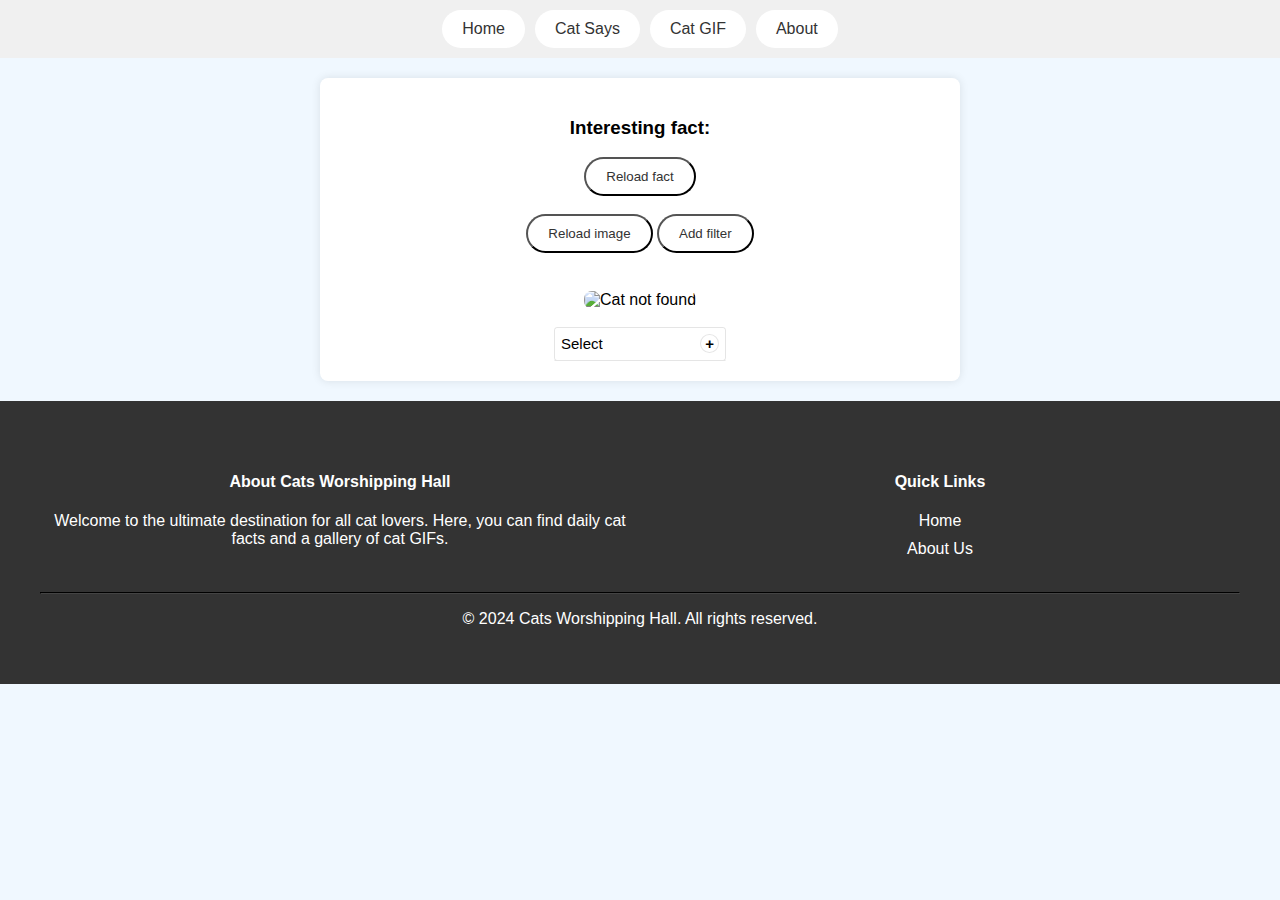
==== index.html @ c913c5a0 "Update index.html" ====
<!DOCTYPE html>
<html lang="en">

<head>
    <!-- Basic Meta Tags -->
    <meta charset="UTF-8">
    <meta name="viewport" content="width=device-width, initial-scale=1.0">
    <meta name="description" content="Cats Worshipping Hall is a website deticated for cats.">
    <meta name="keywords" content="cats, cats, cats">
    <meta name="author" content="Coding4hours">
    
    <!-- Open Graph Meta Tags for Social Media -->
    <meta property="og:title" content="Cats Worshipping Hall">
    <meta property="og:description" content="Cats Worshipping Hall is a website deticated for cats.">
    <meta property="og:image" content="https://pusheen-cat.pages.dev/icon.png">
    <meta property="og:url" content="https://pusheen-cat.pages.dev">
    <meta property="og:type" content="website">

    <!-- Twitter Card Meta Tags -->
    <meta name="twitter:card" content="summary_large_image">
    <meta name="twitter:title" content="Cats Worshipping Hall">
    <meta name="twitter:description" content="Cats Worshipping Hall is a website deticated for cats.">
    <meta name="twitter:image" content="https://pusheen-cat.pages.dev/icon.png">

    <!-- Google Tags -->
    <meta name="google-site-verification" content="li3uvddi5KRcLI5mDGVvh0JyTb4GWzeVOTxN8HOY4VY" />
    <script async src="https://www.googletagmanager.com/gtag/js?id=G-9XE2V84C0H"></script>
    <script>
      window.dataLayer = window.dataLayer || [];
      function gtag(){dataLayer.push(arguments);}
      gtag('js', new Date());

      gtag('config', 'G-9XE2V84C0H');
    </script>
    
    <!-- Stuff -->
    <title>Cats Worshipping Hall</title>
    <script src="//cdnjs.cloudflare.com/ajax/libs/jquery/2.1.3/jquery.min.js" defer></script>
    <script src="https://cdn.jsdelivr.net/npm/sweetalert2@11" defer></script>
    <script src="multiselect.js" defer></script>
    <script src="scriptstuf.js" defer></script>
    <script src="register-sw.js" defer></script>
    <link rel="stylesheet" href="style.css" media="print" onload="this.media='all'">
    <link rel="manifest" href="manifest.json"/>  
    <script type="application/ld+json">
        {
          "@context": "https://schema.org",
          "@graph": [
            {
              "@type": "BreadcrumbList",
              "itemListElement": [
                {
                  "@type": "ListItem",
                  "position": 1,
                  "name": "Home",
                  "item": "https://www.catsworshipinghall.com/"
                },
                {
                  "@type": "ListItem",
                  "position": 2,
                  "name": "About",
                  "item": "https://www.catsworshipinghall.com/about.html"
                }
              ]
            },
            {
              "@type": "FAQPage",
              "mainEntity": [
                {
                  "@type": "Question",
                  "name": "What is the Cats WorshiPping Hall?",
                  "acceptedAnswer": {
                    "@type": "Answer",
                    "text": "The Cats Worshipping Hall is a website completly dedicated to cats."
                  }
                },
                {
                  "@type": "Question",
                  "name": "How does the Cats Worshipping Hall earn money?",
                  "acceptedAnswer": {
                    "@type": "Answer",
                    "text": "The Cats Worshipping Hall doesn't earn any money."
                  }
                }
              ]
            }
          ]
        }
    </script>
    
</head>

<body>
    <div class="pill-nav navbar">
        <a href="/index.html">Home</a>
        <a href="/#say">Cat Says</a>
        <a href="/#gif">Cat GIF</a>
        <a href="/about.html">About</a>
    </div>
    <center class="content">
        <h3 onload="fetch('https://meowfacts.herokuapp.com/') .then(response => response.json()) .then(data => document.getElementById('factEl').textContent = 'Interesting fact: ' + data.data[0]) .catch(console.error);" id="factEl">Interesting fact:</h3>
        <button onclick="fetch('https://meowfacts.herokuapp.com/') .then(response => response.json()) .then(data => document.getElementById('factEl').textContent = 'Interesting fact: ' + data.data[0]) .catch(console.error);">Reload fact</button>
        <br>
        <br>
        <button
            onclick="reloadImage();">Reload image</button>
        <button
            onclick="var a =prompt('choose a filter. eg. mono, negate, custom. see. cataas.com/'); document .getElementById('img').src='https://cataas.com/cat?filter=' + a;">Add
            filter</button>

        <br>
        <br>
        <img id="img" height="25%" width="25%" alt="Cat not found" src="https://cataas.com/cat" loading="lazy"></img>
        <br>
        <br>
        <center>
        <div class="multiselect" id="countries" multiple="multiple" data-target="multi-0">
            <div class="title noselect">
                <span class="text">Select</span>
                <span class="close-icon">&times;</span>
                <span class="expand-icon">&plus;</span>
            </div>
            <div class="container" id="options1">

            </div>
        </div>
        </center>
    </center>
    <center style="display: none" id="gif" class="content">
        <button
        onclick="reloadGif();">Reload GIF</button>
        <br>
        <br>
        <img height="50%" width="50%" id="gifImg" src="https://cataas.com/cat/gif" loading="lazy">
    </center>
    <center style="display: none" id="say" class="content">
        <button onclick='catSays();'>Change the saying</button>
        <br>
        <br>
        <img height="25%" width="25%" id="says" src="https://cataas.com/cat/says/hello" loading="lazy">
    </center>
    <footer style="background-color: #333; color: #fff; padding: 20px 0; text-align: center;">
        <div style="max-width: 1200px; margin: 0 auto; padding: 20px;">
            <div style="display: flex; justify-content: space-around; flex-wrap: wrap;">

                <!-- About Section -->
                <div style="flex: 1; min-width: 200px; margin: 10px;">
                    <h4>About Cats Worshipping Hall</h4>
                    <p>Welcome to the ultimate destination for all cat lovers. Here, you can find daily cat facts and a gallery of cat GIFs.</p>
                </div>

                <!-- Quick Links Section -->
                <div style="flex: 1; min-width: 200px; margin: 10px;">
                    <h4>Quick Links</h4>
                    <ul style="list-style: none; padding: 0;">
                        <li style="margin-bottom: 10px;"><a href="/index.html" style="color: #fff; text-decoration: none;">Home</a></li>
                        <li><a href="/about.html" style="color: #fff; text-decoration: none;">About Us</a></li>
                    </ul>
                </div>

            </div>
            <hr style="border-color: #444;">
            <p>&copy; 2024 Cats Worshipping Hall. All rights reserved.</p>
        </div>
    </footer>
</body>

</html>
---- style.css ----
/* Reset and basic styling */
body {
    font-family: Arial, sans-serif;
    background-color: aliceblue;
    margin: 0;
    padding: 0;
}

/* Navigation bar */
.pill-nav {
    display: flex;              /* Use Flexbox layout */
    justify-content: center;    /* Center items horizontally */
    gap: 10px;                  /* Add spacing between items (optional) */
    padding: 10px;              /* Optional padding */
    background-color: #f0f0f0;  /* Optional background color */
}

.pill-nav a {
    text-decoration: none; /* Remove underline from links */
    color: #333;           /* Set link color */
    padding: 10px 20px;   /* Add padding inside each link */
    border-radius: 20px;  /* Optional rounded corners */
    background-color: #fff; /* Optional background color for links */
    transition: background-color 0.3s; /* Smooth background color transition */
}

.pill-nav a:hover {
    background-color: #ddd; /* Change background color on hover */
}


/* Content styling */
.content {
    text-align: center;
    padding: 20px;
    background-color: #ffffff;
    margin: 20px auto;
    border-radius: 8px;
    box-shadow: 0 0 10px rgba(0, 0, 0, 0.1);
    max-width: 600px;
}

.content img {
    max-width: 100%;
    height: auto;
    border-radius: 8px;
    margin-top: 20px;
}

.content button {
    color: #333;           /* Set link color */
    padding: 10px 20px;   /* Add padding inside each link */
    border-radius: 20px;  /* Optional rounded corners */
    background-color: #fff; /* Optional background color for links */
    transition: background-color 0.3s; /* Smooth background color transition */
}

.content button:hover {
    background-color: #ddd; /* Change background color on hover */
}

/* Dropdown styling */
.dropdown {
    margin-top: 20px;
}

.dropdown select {
    padding: 10px;
    font-size: 16px;
    border-radius: 4px;
    border: 1px solid #ccc;
}

/* Multiselect styling */
.multiselect {
    width: 170px;
    font-size: 15px;
    padding-bottom: 4px;
    border-radius: 3px;
    border: 1px solid rgba(0, 0, 0, 0.1);
    transition: 0.2s;
    outline: none;
}

.multiselect:hover {
    border: 1px solid rgba(0, 0, 0, 0.3);
}

.multiselect.active {
    border-bottom-left-radius: 0px;
    border-bottom-right-radius: 0px;
    border-bottom: 1px solid transparent;
}

.multiselect > .title {
    cursor: pointer;
    height: 16px;
    padding: 6px;
}

.multiselect > .title > .text {
    max-width: 130px;
    max-height: 25px;
    display: block;
    float: left;
    overflow: hidden;
    line-height: 1.3em;
}

.multiselect > .title > .expand-icon,
.multiselect > .title > .close-icon {
    float: right;
    border-radius: 50%;
    padding: 0 4px;
    border: 1px solid rgba(0, 0, 0, 0.1);
    font-weight: 700;
    transition: 0.2s;
    display: none;
}

.multiselect.selection > .title > .expand-icon {
    display: none;
}

.multiselect > .title > .expand-icon,
.multiselect.selection > .title > .close-icon {
    display: block;
}

.multiselect > .title > .close-icon:hover {
    border: 1px solid rgba(0, 0, 0, 0.3);
    background: rgb(203, 32, 32);
    color: #fff;
}

.multiselect > .container {
    max-height: 200px;
    overflow: auto;
    margin-top: 4px;
    margin-left: -1px;
    width: 170px;
    transition: 0.2s;
    position: absolute;
    z-index: 99;
    background: #fff;
    border: 1px solid transparent;
    border-top: 1px solid rgba(0, 0, 0, 0.1);
}

.multiselect.active > .container {
    border: 1px solid rgba(0, 0, 0, 0.1);
    border-bottom-left-radius: 3px;
    border-bottom-right-radius: 3px;
    border-top: 0;
}

.multiselect:hover > .container {
    border-top-color: rgba(0, 0, 0, 0.3);
}

.multiselect.active:hover > .container {
    border-color: rgba(0, 0, 0, 0.3);
}

.multiselect > .container > option {
    display: none;
    padding: 5px;
    cursor: pointer;
    transition: 0.2s;
    border-top: 1px solid transparent;
    border-bottom: 1px solid transparent;
}

.multiselect > .container > option.selected {
    background: rgb(122, 175, 233);
    border-top: 1px solid rgba(0, 0, 0, 0.1);
    border-bottom: 1px solid rgba(0, 0, 0, 0.1);
    color: #fff;
}

.multiselect > .container > option:hover {
    background: rgba(0, 0, 0, 0.1);
    color: #000;
}

.multiselect.active > .container > option {
    display: block;
}
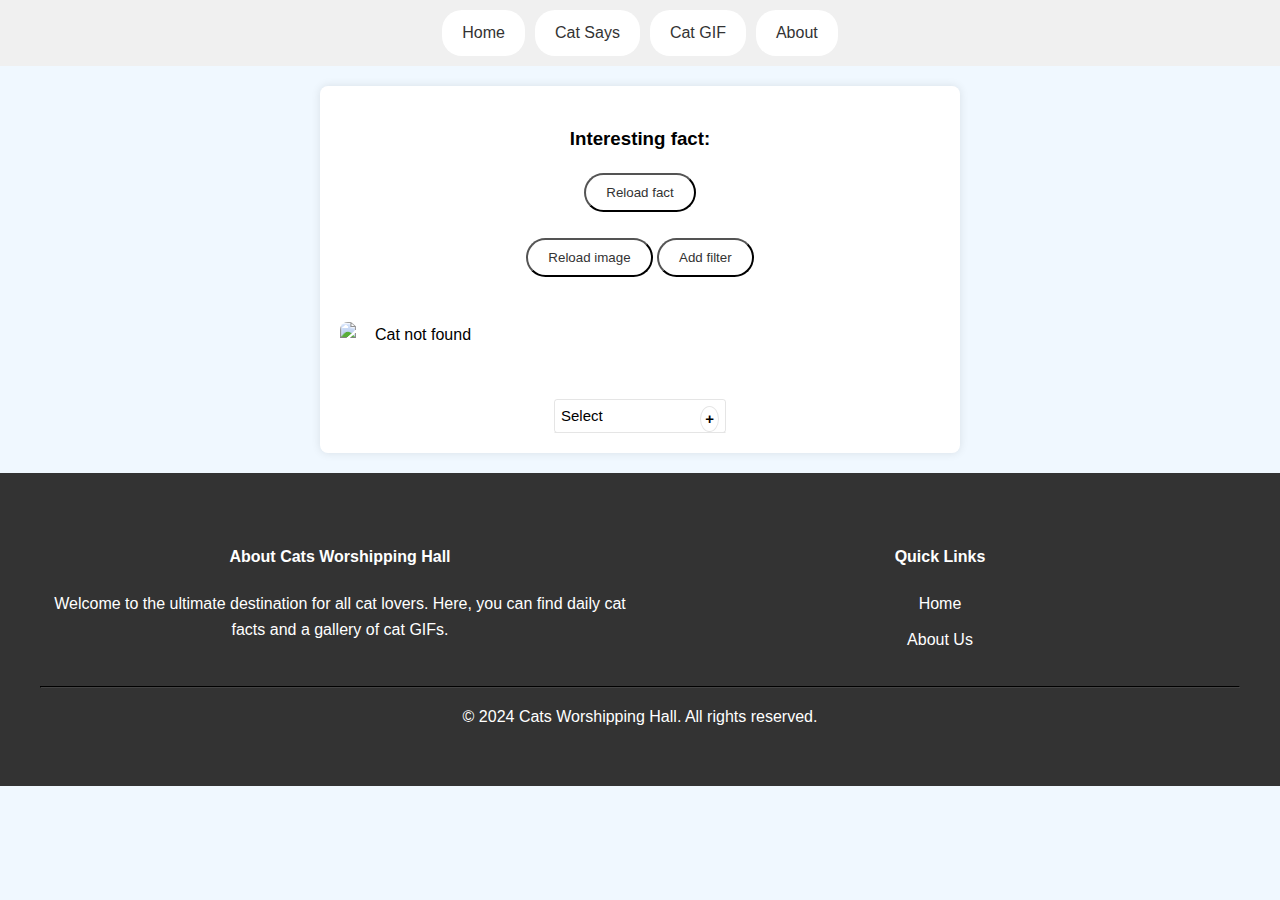
==== commit 0ddfcbe9: "Update index.html" ====
--- a/index.html
+++ b/index.html
@@ -24,7 +24,7 @@
 
     <!-- Google Tags -->
     <meta name="google-site-verification" content="li3uvddi5KRcLI5mDGVvh0JyTb4GWzeVOTxN8HOY4VY" />
-    <script async src="https://www.googletagmanager.com/gtag/js?id=G-9XE2V84C0H"></script>
+    <script rel="preconnect" async src="https://www.googletagmanager.com/gtag/js?id=G-9XE2V84C0H"></script>
     <script>
       window.dataLayer = window.dataLayer || [];
       function gtag(){dataLayer.push(arguments);}
@@ -110,7 +110,7 @@
 
         <br>
         <br>
-        <img id="img" height="25%" width="25%" alt="Cat not found" src="https://cataas.com/cat" loading="lazy"></img>
+        <img id="img" alt="Cat not found" src="https://cataas.com/cat" loading="lazy" style="width: 25%; height: 25%;">
         <br>
         <br>
         <center>
@@ -131,13 +131,13 @@
         onclick="reloadGif();">Reload GIF</button>
         <br>
         <br>
-        <img height="50%" width="50%" id="gifImg" src="https://cataas.com/cat/gif" loading="lazy">
+        <img style="width: 50%; height: 50%;" id="gifImg" src="https://cataas.com/cat/gif" loading="lazy">
     </center>
     <center style="display: none" id="say" class="content">
         <button onclick='catSays();'>Change the saying</button>
         <br>
         <br>
-        <img height="25%" width="25%" id="says" src="https://cataas.com/cat/says/hello" loading="lazy">
+        <img style="width: 25%; height: 25%;" id="says" src="https://cataas.com/cat/says/hello" loading="lazy">
     </center>
     <footer style="background-color: #333; color: #fff; padding: 20px 0; text-align: center;">
         <div style="max-width: 1200px; margin: 0 auto; padding: 20px;">
--- a/style.css
+++ b/style.css
@@ -4,30 +4,30 @@
     background-color: aliceblue;
     margin: 0;
     padding: 0;
+    line-height: 1.6; /* Improves text readability */
 }
 
 /* Navigation bar */
 .pill-nav {
-    display: flex;              /* Use Flexbox layout */
-    justify-content: center;    /* Center items horizontally */
-    gap: 10px;                  /* Add spacing between items (optional) */
-    padding: 10px;              /* Optional padding */
-    background-color: #f0f0f0;  /* Optional background color */
+    display: flex;              
+    justify-content: center;    
+    gap: 10px;                  
+    padding: 10px;              
+    background-color: #f0f0f0;  
 }
 
 .pill-nav a {
-    text-decoration: none; /* Remove underline from links */
-    color: #333;           /* Set link color */
-    padding: 10px 20px;   /* Add padding inside each link */
-    border-radius: 20px;  /* Optional rounded corners */
-    background-color: #fff; /* Optional background color for links */
-    transition: background-color 0.3s; /* Smooth background color transition */
+    text-decoration: none;      
+    color: #333;               
+    padding: 10px 20px;         
+    border-radius: 20px;       
+    background-color: #fff;    
+    transition: background-color 0.3s; 
 }
 
 .pill-nav a:hover {
-    background-color: #ddd; /* Change background color on hover */
+    background-color: #ddd;     
 }
-
 
 /* Content styling */
 .content {
@@ -38,25 +38,29 @@
     border-radius: 8px;
     box-shadow: 0 0 10px rgba(0, 0, 0, 0.1);
     max-width: 600px;
+    width: 100%;  /* Ensures the content takes full width of the container */
+    min-height: 300px; /* Reserve space to prevent shifts when content loads */
 }
 
 .content img {
     max-width: 100%;
-    height: auto;
+    height: auto;  
     border-radius: 8px;
     margin-top: 20px;
+    display: block;  /* Removes inline-block spacing issue */
+    max-height: 300px; /* Define max height to maintain aspect ratio */
 }
 
 .content button {
-    color: #333;           /* Set link color */
-    padding: 10px 20px;   /* Add padding inside each link */
-    border-radius: 20px;  /* Optional rounded corners */
-    background-color: #fff; /* Optional background color for links */
-    transition: background-color 0.3s; /* Smooth background color transition */
+    color: #333;        
+    padding: 10px 20px; 
+    border-radius: 20px; 
+    background-color: #fff;
+    transition: background-color 0.3s; 
 }
 
 .content button:hover {
-    background-color: #ddd; /* Change background color on hover */
+    background-color: #ddd; 
 }
 
 /* Dropdown styling */
@@ -69,6 +73,7 @@
     font-size: 16px;
     border-radius: 4px;
     border: 1px solid #ccc;
+    width: 100%;  /* Ensures full width in its container */
 }
 
 /* Multiselect styling */
@@ -87,8 +92,8 @@
 }
 
 .multiselect.active {
-    border-bottom-left-radius: 0px;
-    border-bottom-right-radius: 0px;
+    border-bottom-left-radius: 0;
+    border-bottom-right-radius: 0;
     border-bottom: 1px solid transparent;
 }
 
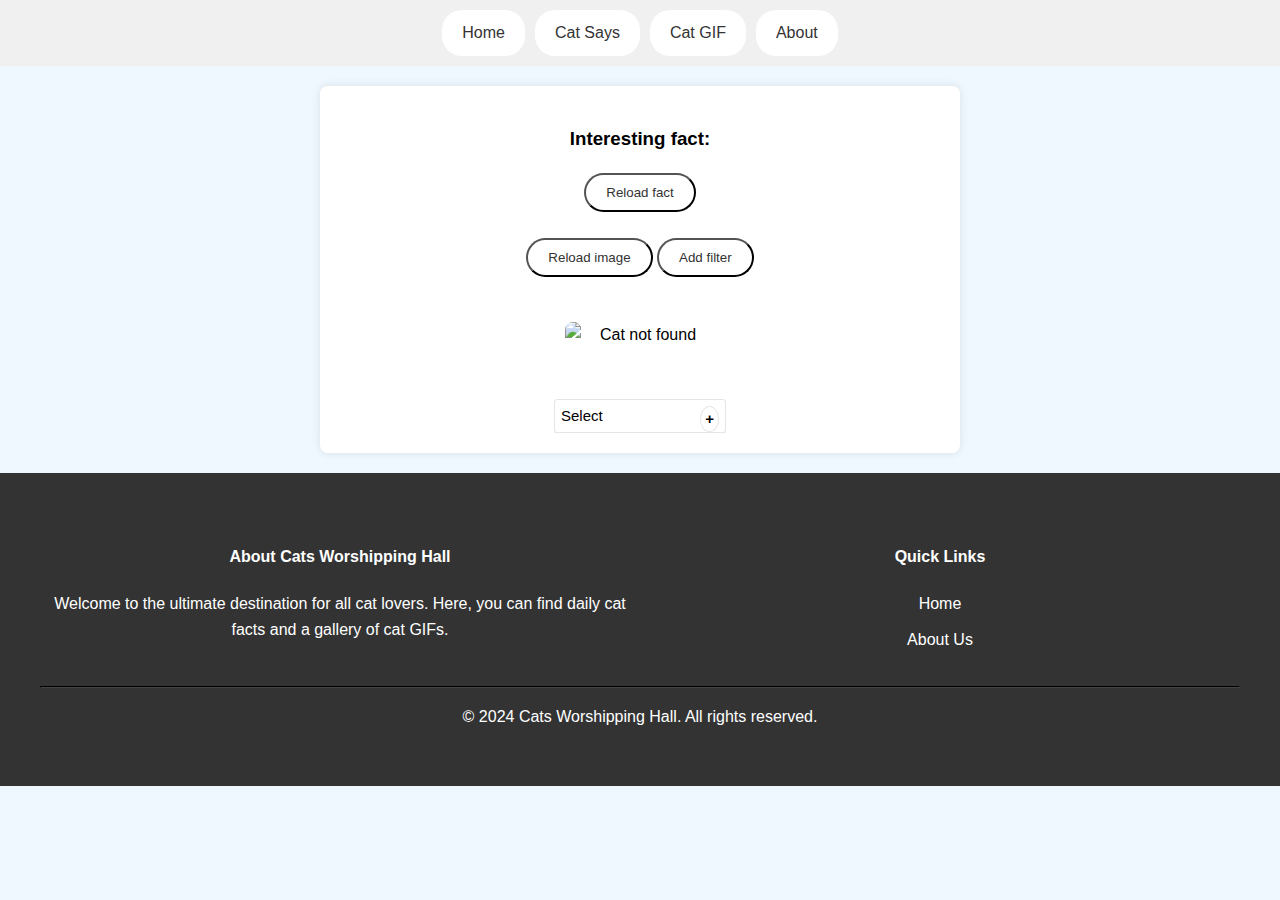
==== commit 83bc15d5: "Update index.html" ====
--- a/index.html
+++ b/index.html
@@ -24,7 +24,7 @@
 
     <!-- Google Tags -->
     <meta name="google-site-verification" content="li3uvddi5KRcLI5mDGVvh0JyTb4GWzeVOTxN8HOY4VY" />
-    <script rel="preconnect" async src="https://www.googletagmanager.com/gtag/js?id=G-9XE2V84C0H"></script>
+    <script async src="https://www.googletagmanager.com/gtag/js?id=G-9XE2V84C0H"></script>
     <script>
       window.dataLayer = window.dataLayer || [];
       function gtag(){dataLayer.push(arguments);}
@@ -98,8 +98,8 @@
         <a href="/about.html">About</a>
     </div>
     <center class="content">
-        <h3 onload="fetch('https://meowfacts.herokuapp.com/') .then(response => response.json()) .then(data => document.getElementById('factEl').textContent = 'Interesting fact: ' + data.data[0]) .catch(console.error);" id="factEl">Interesting fact:</h3>
-        <button onclick="fetch('https://meowfacts.herokuapp.com/') .then(response => response.json()) .then(data => document.getElementById('factEl').textContent = 'Interesting fact: ' + data.data[0]) .catch(console.error);">Reload fact</button>
+        <h3 onload="reloadFact();" id="factEl">Interesting fact:</h3>
+        <button onclick="reloadFact();">Reload fact</button>
         <br>
         <br>
         <button
--- a/style.css
+++ b/style.css
@@ -1,6 +1,6 @@
 /* Reset and basic styling */
 body {
-    font-family: Arial, sans-serif;
+    font-family: 'Comic Sans MS', sans-serif;
     background-color: aliceblue;
     margin: 0;
     padding: 0;
@@ -49,8 +49,9 @@
     margin-top: 20px;
     display: block;  /* Removes inline-block spacing issue */
     max-height: 300px; /* Define max height to maintain aspect ratio */
+    margin-left: auto;   /* Automatically calculates the left margin */
+    margin-right: auto;  /* Automatically calculates the right margin */
 }
-
 .content button {
     color: #333;        
     padding: 10px 20px; 
